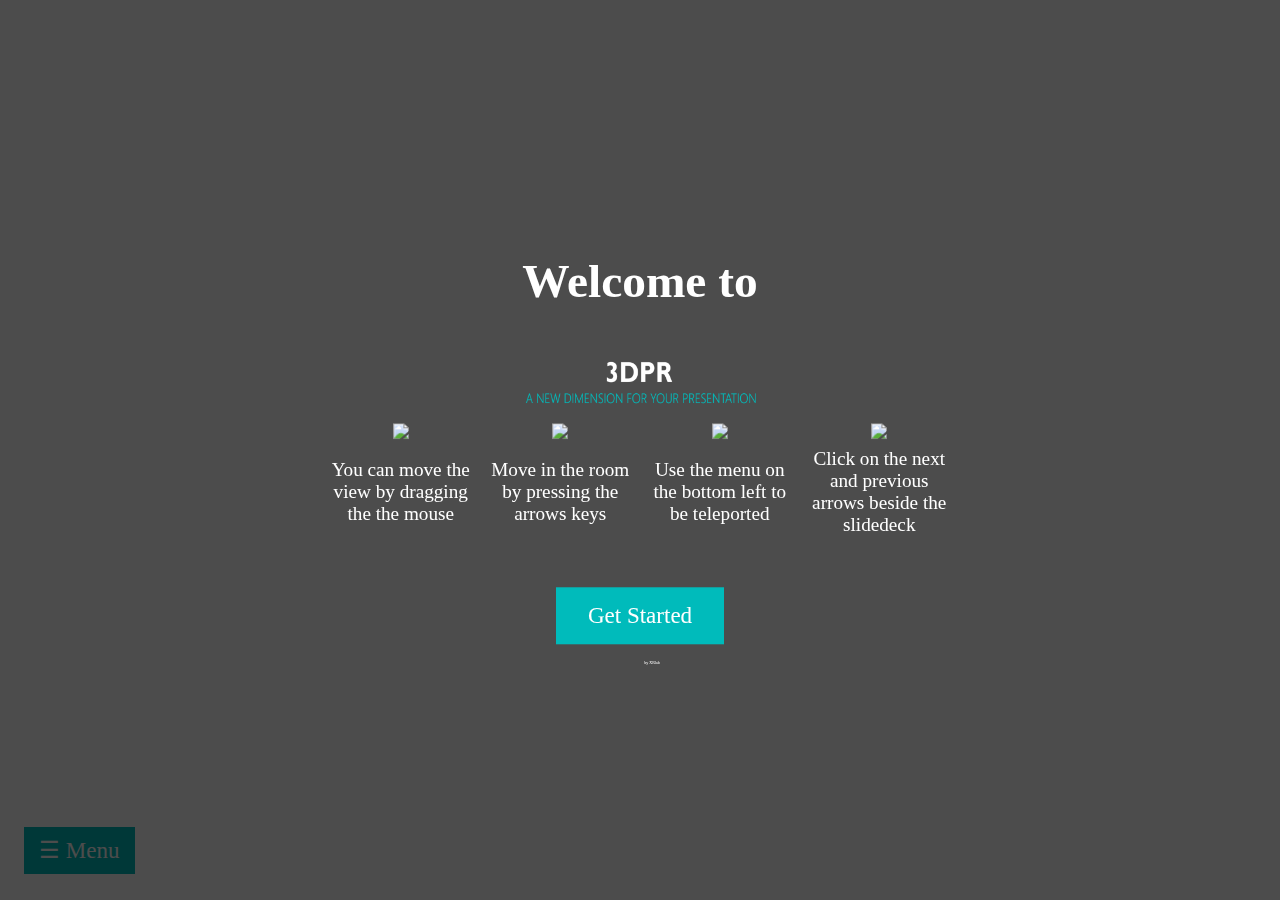
==== index.html @ 572ef98c "adding the fit texture component" ====
<!DOCTYPE html>
<html style="--maincolor: #00bbbb; --2ndcolor: #00bbbb;">
  <head>
    <meta charset="utf-8">
    <title>3DPR Template</title>
    <meta name="description" content="XRLAB 3DPR">
    <!--<script src="https://aframe.io/releases/1.0.4/aframe.min.js"></script>-->
    <script src="https://cdn.jsdelivr.net/gh/aframevr/aframe@1a5f2348ffe8647e65e0c14788f5ae2bf27ed0cc/dist/aframe-master.min.js" ></script>
    <script src="https://cdn.jsdelivr.net/gh/donmccurdy/aframe-extras@v6.1.1/dist/aframe-extras.min.js"></script>
    <script src="//c.oracleinfinity.io/acs/account/hsj8iasxuf/js/skeita/odc.js"></script>
    <script src="./js/opanel-component.js"></script>
    <link rel="stylesheet" href="./css/style.css">
     <!-- Global site tag (gtag.js) - Google Analytics -->
<script async src="https://www.googletagmanager.com/gtag/js?id=G-BV9ENLCH0S"></script>
<script>
  window.dataLayer = window.dataLayer || [];
  function gtag(){dataLayer.push(arguments);}
  gtag('js', new Date());

  gtag('config', 'G-BV9ENLCH0S');
</script>
  </head>
  <body>
<!-- Overlay - on click start playing the videos in scene  -->
<div id="overlay" onclick="off();startVideo();">
  <div id="text"> 
    <h1>Welcome to </h1> 
    <img src='./textures/logo.png' style='width:100%;height: auto;max-width: 300px;'/><br> 
    <table>
      <tr> 
        <td align='center' width=25%><img src='./img/drag-and-drop.png' width=50%/></td>
        <td align='center' width=25%><img src='./img/keys.png' width=50%/></td>
        <td align='center' width=25%><img src='./img/menu.png' width=50%/></td>
        <td align='center' width=25%><img src='./img/nextprevious.png' width=50%/></td>
      </tr>
      <tr> 
        <td align='center' width=25%>You can move the view by dragging the the mouse</td>
        <td align='center' width=25%>Move in the room by pressing the arrows keys</td>
        <td align='center' width=25%>Use the menu on the bottom left to be teleported</td>
        <td align='center' width=25%>Click on the next and previous arrows beside the slidedeck</td>
      </tr>
    </table><br><br>
    <button class='button_ui'> Get Started</button>
    <p style='font-size:4px; color:white'>by <a style='text-decoration: none;color: white' href='https://xrlab.ddns.net'>XRlab</a></p>
</div>
</div>

<!-- Side Menu -->
<div id="mySidebar" class="sidebar">
  <a href="javascript:void(0)" class="closebtn" onclick="closeNav()">×</a>
    <p class="collapsible_ui">Navigation</p>
    <div class="content_ui">
    <a href="#" onclick="movetoPanel('#slideshow');closeNav()">
        Pitch Deck
    </a>
    <a href="#" onclick="movetoPanel('#Panel1');closeNav()">
        1 - ABOUT US
    </a>
    <a href="#" onclick="movetoPanel('#Panel2');closeNav()">
        2 - PROBLEM
    </a>
    <a href="#" onclick="movetoPanel('#Panel3');closeNav()">
        3 - SOLUTION
    </a>
    <a href="#" onclick="movetoPanel('#Panel4');closeNav()">
        4 - PRODUCT
    </a>
    <a href="#" onclick="movetoPanel('#Panel5');closeNav()">
        5 - PRODUCT DETAILS
    </a>
    <a href="#" onclick="movetoPanel('#Panel6');closeNav()">
        6 - ROADMAP
    </a>
  </div>
      <p class="collapsible_ui">Options</p>
      <div class="content_ui">
      <a href="#" id="myEnterVRButton" onclick="closeNav()">
        Enter VR Mode (Oculus only)
      </a>
      <a href="#" onclick="on(welcometext);closeNav()">
        Show Instructions
      </a>
      <a href="#" onclick="on('Music - www.bensound.com<br/> Videos - www.pexel.com<br/> Presentation - Powerpoint Templates <br/> 3D Models - Wojciech PLUTA <br/> 3DPR - Sikaar KEITA');">
        Show Credits
      </a>
  </div>
</div>

<div id="main">
  <button class="openbtn" onclick="openNav()">☰ Menu</button> 
</div>
<!-- A SCENE -->

<a-scene vr-mode-ui="enterVRButton: #myEnterVRButton;" cursor="rayOrigin: mouse">
  
  <a-assets>
  
 <!-- Pictures to be displayed on the panels -->
    <a-img id="Panel001" src="./panels/Slide1.PNG"></a-img>
    <a-img id="Panel002" src="./panels/Slide2.PNG"></a-img>
    <a-img id="Panel003" src="./panels/Slide3.PNG"></a-img>
    <a-img id="Panel004" src="./panels/Slide4.PNG"></a-img>
    <a-img id="Panel005" src="./panels/Slide5.PNG"></a-img>
    <a-img id="Panel006" src="./panels/Slide6.PNG"></a-img>    
    
  <!-- Slides for the slidedeck - make sure to keep the class="slide" -->
    <a-img class="slide" id="001" src="./slidedeck/Slide1.PNG"></a-img>
    <a-img class="slide" id="002" src="./slidedeck/Slide2.PNG"></a-img>
    <a-img class="slide" id="003" src="./slidedeck/Slide3.PNG"></a-img>
    <a-img class="slide" id="004" src="./slidedeck/Slide4.PNG"></a-img>
    <a-img class="slide" id="005" src="./slidedeck/Slide5.PNG"></a-img>
    <a-img class="slide" id="006" src="./slidedeck/Slide6.PNG"></a-img>
    <a-img class="slide" id="007" src="./slidedeck/Slide7.PNG"></a-img>
    <a-img class="slide" id="008" src="./slidedeck/Slide8.PNG"></a-img>
    <a-img class="slide" id="009" src="./slidedeck/Slide9.PNG"></a-img>
    <a-img class="slide" id="010" src="./slidedeck/Slide10.PNG"></a-img>
    <a-img class="slide" id="011" src="./slidedeck/Slide11.PNG"></a-img>

<!-- videos to be shared aside of the doors - keep them below 2MB - 360 p resolution is fine -->

    <video class="videos" id="video1" src="./videos/video.mp4"  loop></video>
    <video class="videos" id="video2" src="./videos/video2.mp4"  loop></video>  

 <!-- 3D assets - keep it as limited as possible -->
    <a-asset-item id="logo" src="./3DModels/xrlablogo.gltf"></a-asset-item>
    <a-asset-item id="opanel" src="./3DModels/otag.gltf"></a-asset-item>
    <a-asset-item id="3DNavMesh" src="./3DModels/navmesh.gltf"></a-asset-item>
    <a-mixin id="arc" geometry="primitive: torus; arc: 180; radius: 3.5; radiusTubular : 0.05" material="color: white"></a-mixin>
    
<!-- Textures -->    
    <a-img id="sky" src="./textures/sky.png"></a-img> 
    <a-img id="woodendoor" src="./textures/wood2.jpg "></a-img>  
    <a-img id="floortexture" src="./textures/floortexture.jpg "></a-img> 
    <a-img id="walltexture" src="./textures/walltexture.jpg"></a-img>
    <a-img id="roomlogo" src="./textures/logo.png"></a-img>
    <a-img id="floorlogo" src="./textures/floorlogo.png"></a-img>
  </a-assets>
 


  
 <!-- Poster Display Classic -->
  <a-entity id="Panel1" position="-6 1.5 -5" class="poster-classic"> 

  	      <a-plane class="poster" material="src: #Panel001" height="1.72" width="3.16" position="0 0.25 0.18" rotation="0 0 0" ><a-entity class="texture-identifier" visible='false' text="width: 10; align: center; align: center; color: #000000; value:  Panel1" position="0 0 .5"></a-entity></a-plane>
     <a-plane class="frame" material="color: grey" height="1.77" width="3.23" position="0 0.25 0.16" rotation="0 0 0" ></a-plane>
		<a-entity class="OPANEL" gltf-model="#opanel" opanel-component position="0 -1.15 0" scale="1.1 0.5 1.1" rotation="90 0 0"></a-entity>
 
    <!-- Floor Anchor -->
              <a-circle class="anchor collidable" position="0 -1.45 2" radius="0.3" color="grey" opacity="0.6" rotation="-90 0 0">
          <a-entity text="width: 3; color: #ffffff; value: MOVE \nHERE; align: center" background="color: #ffffff"></a-entity>
           <a-circle radius="0.4" position="0 0 -0.02" color="white" opacity="0.4" rotation="0 0 0">           
          </a-circle></a-circle>
  </a-entity>
   <!-- Poster Display with Buttons  -->
  <a-entity id="Panel2" position="0 1.5 -5" class="poster-buttons"> 

      <a-plane class="poster" material="src: #Panel002" height="1.72" width="3.16" position="0 0.25 0.18" rotation="0 0 0" ><a-entity class="texture-identifier" visible='false' text="width: 10; align: center; align: center; color: #000000; value:  Panel2" position="0 0 .5"></a-entity></a-plane>
     <a-plane class="frame" material="color: grey" height="1.77" width="3.23" position="0 0.25 0.16" rotation="0 0 0" ></a-plane>

     <a-entity class="OPANEL" gltf-model="#opanel" opanel-component position="0 -1.15 0" scale="1.1 0.5 1.1" rotation="90 0 0"></a-entity>
    <!-- Floor Anchor -->
              <a-circle class="anchor collidable" position="0 -1.45 2" radius="0.3" color="grey" opacity="0.6" rotation="-90 0 0">
          <a-entity text="width: 3; color: #ffffff; value: MOVE \nHERE; align: center" background="color: #ffffff"></a-entity>
           <a-circle radius="0.4" position="0 0 -0.02" color="white" opacity="0.4" rotation="0 0 0">           
          </a-circle></a-circle>
    <!-- Button Set -->

          <a-circle position="0 -0.75 0.2" radius="0.2" colorize  onclick="on('https://www.youtube.com/watch?v=KbSPPFYxx3o')">          
        <a-entity text="width: 2; color: #ffffff; value: Video; align: center" background="color: #ffffff"></a-entity></a-circle>

       <!-- 
      <a-circle position="-1 -0.75 0.2" radius="0.2" colorize  onclick="on('0')">
          <a-entity text="width: 2; color: #ffffff; value: HOME; align: center" background="color: #ffffff"></a-entity></a-circle>
      <a-circle position="-0.5 -0.75 0.2" radius="0.2" colorize  onclick="on('THE INNOVATION DESIGN')">          
        <a-entity text="width: 1.5; color: #ffffff; value: INNOVATION; align: center" background="color: #ffffff"></a-entity></a-circle>
      <a-circle position="0 -0.75 0.2" radius="0.2" colorize  onclick="on('0')">          
        <a-entity text="width: 2; color: #ffffff; value: IT; align: center" background="color: #ffffff"></a-entity></a-circle>
      <a-circle position="0.5 -0.75 0.2" radius="0.2" colorize  onclick="on('THE EMPOWERING APPS')">          
        <a-entity text="width: 2; color: #ffffff; value: APPS; align: center" background="color: #ffffff"></a-entity></a-circle>
      <a-circle position="1 -0.75 0.2" radius="0.2" colorize  onclick="on('THE POWERING TECH')">          
        <a-entity text="width: 2; color: #ffffff; value: TECH; align: center" background="color: #ffffff"></a-entity></a-circle>
      -->
  </a-entity>
 
   <!-- Poster Display Classic -->
  <a-entity id="Panel3" position="6 1.5 -5"> 

      <a-plane class="poster" material="src: #Panel003" height="1.72" width="3.16" position="0 0.25 0.18" rotation="0 0 0" ><a-entity class="texture-identifier" visible='false' text="width: 10; align: center; align: center; color: #000000; value:  Panel3" position="0 0 .5"></a-entity></a-plane>
     <a-plane class="frame" material="color: grey" height="1.77" width="3.23" position="0 0.25 0.16" rotation="0 0 0" ></a-plane>
     
     	<a-entity class="OPANEL" gltf-model="#opanel" opanel-component position="0 -1.15 0" scale="1.1 0.5 1.1" rotation="90 0 0"></a-entity>
    <!-- Floor Anchor -->
              <a-circle class="anchor collidable" position="0 -1.45 2" radius="0.3" color="grey" opacity="0.6" rotation="-90 0 0">
          <a-entity text="width: 3; color: #ffffff; value: MOVE \nHERE; align: center" background="color: #ffffff"></a-entity>
           <a-circle radius="0.4" position="0 0 -0.02" color="white" opacity="0.4" rotation="0 0 0">           
          </a-circle></a-circle>
  </a-entity>

   <!-- Poster Display Classic -->
  <a-entity id="Panel4" position="6 1.5 5" rotation="0 180 0"> 

      <a-plane class="poster" material="src: #Panel004" height="1.72" width="3.16" position="0 0.25 0.18" rotation="0 0 0" ><a-entity class="texture-identifier" visible='false' text="width: 10; align: center; align: center; color: #000000; value:  Panel4" position="0 0 .5"></a-entity></a-plane>
     <a-plane class="frame" material="color: grey" height="1.77" width="3.23" position="0 0.25 0.16" rotation="0 0 0" ></a-plane>
			<a-entity class="OPANEL" gltf-model="#opanel" opanel-component position="0 -1.15 0" scale="1.1 0.5 1.1" rotation="90 0 0"></a-entity>
    <!-- Floor Anchor -->
              <a-circle class="anchor collidable" position="0 -1.45 2" radius="0.3" color="grey" opacity="0.6" rotation="-90 0 0">
          <a-entity text="width: 3; color: #ffffff; value: MOVE \nHERE; align: center" background="color: #ffffff"></a-entity>
           <a-circle radius="0.4" position="0 0 -0.02" color="white" opacity="0.4" rotation="0 0 0">           
          </a-circle></a-circle>
  </a-entity>

 <!-- Poster Display with Buttons  -->
  <a-entity id="Panel5" position="0 1.5 5" rotation="0 180 0"> 

      <a-plane class="poster" material="src: #Panel005" height="1.72" width="3.16" position="0 0.25 0.18" rotation="0 0 0" ><a-entity class="texture-identifier" visible='false' text="width: 10; align: center; align: center; color: #000000; value:  Panel5" position="0 0 .5"></a-entity></a-plane>
     <a-plane class="frame" material="color: grey" height="1.77" width="3.23" position="0 0.25 0.16" rotation="0 0 0" ></a-plane>
			<a-entity class="OPANEL" gltf-model="#opanel" opanel-component position="0 -1.15 0" scale="1.1 0.5 1.1" rotation="90 0 0"></a-entity>
    <!-- Floor Anchor -->
          <a-circle class="anchor collidable" position="0 -1.45 2" radius="0.3" color="grey" opacity="0.6" rotation="-90 0 0">
          <a-entity text="width: 3; color: #ffffff; value: MOVE \nHERE; align: center" background="color: #ffffff"></a-entity>
           <a-circle radius="0.4" position="0 0 -0.02" color="white" opacity="0.4" rotation="0 0 0">           
          </a-circle></a-circle> 
  </a-entity>
  
   <!-- Poster Display Classic -->
    <a-entity id="Panel6" position="-6 1.5 5" rotation="0 180 0"> 

      <a-plane class="poster" material="src: #Panel006" height="1.72" width="3.16" position="0 0.25 0.18" rotation="0 0 0" ><a-entity class="texture-identifier" visible='false' text="width: 10; align: center; align: center; color: #000000; value:  Panel6" position="0 0 .5"></a-entity></a-plane>
     <a-plane class="frame" material="color: grey" height="1.77" width="3.23" position="0 0.25 0.16" rotation="0 0 0" ></a-plane>
		<a-entity class="OPANEL" gltf-model="#opanel" opanel-component position="0 -1.15 0" scale="1.1 0.5 1.1" rotation="90 0 0"></a-entity>
    <!-- Floor Anchor -->
           <a-circle class="anchor collidable" position="0 -1.45 2" radius="0.3" color="grey" opacity="0.6" rotation="-90 0 0">
          <a-entity text="width: 3; color: #ffffff; value: MOVE \nHERE; align: center" background="color: #ffffff"></a-entity>
           <a-circle radius="0.4" position="0 0 -0.02" color="white" opacity="0.4" rotation="0 0 0">           
          </a-circle></a-circle>

  </a-entity>
  
<!-- Building Structure -->
  
      <a-box class="wall" position="0 2.99 -7.5"  scale="20.2 5.8 0.1"  material="src : #walltexture; repeat : 4 2; offset: 0 0.5"></a-box>
      <a-box class="wall" position="0 2.99 7.5"  scale="20.2 5.8 0.1" material="src : #walltexture; repeat : 4 2; offset: -0.25 0.5"></a-box>
      <a-box class="wall" position="-10 2.99 0"  scale="0.1 5.8 15.2"   material="src : #walltexture; repeat : 3 2; offset: 0 0.5"></a-box>
      <a-box class="wall" position="10 2.99 0"  scale="0.1 5.8 15.2"  material="src: #walltexture; repeat: 3 2"></a-box>

      </a-box>
  
      <a-box class="lowbar" position="0 0 -7.6"  color="black" scale="20.2 .2 0.1"   ></a-box>
      <a-box class="lowbar" position="0 0 7.6"  color="black" scale="20.2 .2 0.1"   ></a-box>
      <a-box class="lowbar" position="-10.1 0 0"  color="black" scale="0.1 .2 15.2"   ></a-box>
      <a-box class="lowbar" position="10.1 0 0"  color="black" scale="0.1 .2 15.2"   ></a-box>
  
      <a-box class="highbar" position="0 6 -7.6"  color="white" scale="20 .2 0.1" material="emissiveIntensity: 1; emissive:#ffffff"  ></a-box>
      <a-box class="highbar" position="0 6 7.6"  color="white" scale="20 .2 0.1" material="emissiveIntensity: 1; emissive:#ffffff"  ></a-box>
      <a-box class="highbar" position="-10.1 6 0"  color="white" scale="0.1 .2 15"  material="emissiveIntensity: 1; emissive:#ffffff" ></a-box>
      <a-box class="highbar" position="10.1 6 0"  color="white" scale="0.1 .2 15" material="emissiveIntensity: 1; emissive:#ffffff"  ></a-box>

 <!-- XRLAB logo ;)   -->
  
  <a-entity id="xrlablogo" gltf-model="#logo" position="0 7 0" scale="0.3 0.3 0.3" animation="property: rotation;from : 0 0 0; to: 0 360 0; loop: true;easing: linear; dur: 10000" onclick="window.open('https://xrlab.ddns.net','_self')"></a-entity>


    <!-- Wall Lights -->
  
  <a-entity light="color: #e7dbc1; intensity: 0.3; type: point; distance: 6" position="-3 2.5 -6.5" ></a-entity>
  <a-box scale="0.5 0.5 0.5" position="-3 2.5 -7.5" material="emissiveIntensity: 2; emissive:#ffffff"></a-box>
  <a-box scale="0.55 0.2 0.55" position="-3 2.5 -7.5" material="color: black"></a-box>

  <a-entity light="color: #e7dbc1; intensity: 0.3; type: point; distance: 6" position="-3 2.5 6.5" ></a-entity> 
  <a-box scale="0.5 0.5 0.5" position="-3 2.5 7.5" material="emissiveIntensity: 2; emissive:#ffffff"></a-box>
  <a-box scale="0.55 0.2 0.55" position="-3 2.5 7.5" material="color: black"></a-box>

  <a-entity light="color: #e7dbc1; intensity: 0.3; type: point; distance: 6" position="3 2.5 -6.5" ></a-entity>
  <a-box scale="0.5 0.5 0.5" position="3 2.5 -7.5" material="emissiveIntensity: 2; emissive:#ffffff"></a-box>
  <a-box scale="0.55 0.2 0.55" position="3 2.5 -7.5" material="color: black"></a-box>

  <a-entity light="color: #e7dbc1; intensity: 0.3; type: point; distance: 6" position="3 2.5 6.5" ></a-entity> 
  <a-box scale="0.5 0.5 0.5" position="3 2.5 7.5" material="emissiveIntensity: 2; emissive:#ffffff"></a-box>
  <a-box scale="0.55 0.2 0.55" position="3 2.5 7.5" material="color: black"></a-box>
   

  <!-- Roof  -->
  
      <a-entity mixin="arc" position="-3 7 0" rotation="0 90 0"></a-entity>
      <a-entity mixin="arc" position="-7 7 0" rotation="0 90 0"></a-entity>
       <a-entity mixin="arc" position="0 7 0" rotation="0 90 0"></a-entity>
      <a-entity mixin="arc" position="7 7 0" rotation="0 90 0"></a-entity>
      <a-entity mixin="arc" position="3 7 0" rotation="0 90 0"></a-entity>
 
<!-- Ceiling -->
  <a-entity id="ceiling" position="0 6.5 0">

      <a-box class="roof" position="8 0 0"  depth="1" height="4.5" width="15"  shadow="receive :true" material="color: white;" rotation="90 -90 0">
      </a-box>
      <a-box class="roof" position="-8 0 0"  depth="1" height="4.5" width="15"  shadow="receive :true" material="color: white;" rotation="90 90 0">
      </a-box>
      <a-box class="roof" position="0 0 -5.25"  depth="1" height="4.5" width="12"  shadow="receive :true" material="color: white;" rotation="90 0 0">
      </a-box>
      <a-box class="roof" position="0 0 5.25"  depth="1" height="4.5" width="12"  shadow="receive :true" material="color: white;" rotation="90 180 0">
      </a-box>

         <!-- Ceiling Lights -->     
          <a-entity id="ceiling-lights" position="0 -0.45 0">
          <a-box scale="0.5 0.2 0.5" position="8 0 3" material="emissiveIntensity: 1; emissive:#ffffff"></a-box>
          <a-box scale="0.5 0.2 0.5" position="8 0 1" material="emissiveIntensity: 1; emissive:#ffffff"></a-box>
          <a-box scale="0.5 0.2 0.5" position="8 0 -1" material="emissiveIntensity: 1; emissive:#ffffff"></a-box>
          <a-box scale="0.5 0.2 0.5" position="8 0 -3" material="emissiveIntensity: 1; emissive:#ffffff"></a-box>  
          <a-box scale="0.5 0.2 0.5" position="5 0 5" material="emissiveIntensity: 1; emissive:#ffffff"></a-box>
          <a-box scale="0.5 0.2 0.5" position="3 0 5" material="emissiveIntensity: 1; emissive:#ffffff"></a-box>
          <a-box scale="0.5 0.2 0.5" position="1 0 5" material="emissiveIntensity: 1; emissive:#ffffff"></a-box>
          <a-box scale="0.5 0.2 0.5" position="-1 0 5" material="emissiveIntensity: 1; emissive:#ffffff"></a-box>
          <a-box scale="0.5 0.2 0.5" position="-3 0 5" material="emissiveIntensity: 1; emissive:#ffffff"></a-box>
          <a-box scale="0.5 0.2 0.5" position="-5 0 5" material="emissiveIntensity: 1; emissive:#ffffff"></a-box>
          <a-box scale="0.5 0.2 0.5" position="5 0 -5" material="emissiveIntensity: 1; emissive:#ffffff"></a-box>
          <a-box scale="0.5 0.2 0.5" position="3 0 -5" material="emissiveIntensity: 1; emissive:#ffffff"></a-box>
          <a-box scale="0.5 0.2 0.5" position="1 0 -5" material="emissiveIntensity: 1; emissive:#ffffff"></a-box>
          <a-box scale="0.5 0.2 0.5" position="-1 0 -5" material="emissiveIntensity: 1; emissive:#ffffff"></a-box>
          <a-box scale="0.5 0.2 0.5" position="-3 0 -5" material="emissiveIntensity: 1; emissive:#ffffff"></a-box>
          <a-box scale="0.5 0.2 0.5" position="-5 0 -5" material="emissiveIntensity: 1; emissive:#ffffff"></a-box>
          <a-box scale="0.5 0.2 0.5" position="-8 0 3" material="emissiveIntensity: 1; emissive:#ffffff"></a-box>
          <a-box scale="0.5 0.2 0.5" position="-8 0 1" material="emissiveIntensity: 1; emissive:#ffffff"></a-box>
          <a-box scale="0.5 0.2 0.5" position="-8 0 -1" material="emissiveIntensity: 1; emissive:#ffffff"></a-box>
          <a-box scale="0.5 0.2 0.5" position="-8 0 -3" material="emissiveIntensity: 1; emissive:#ffffff"></a-box>
          </a-entity>
         
 </a-entity>
  
  
<!-- Floor -->
<a-entity id="groundfloor">
<!-- Floor - the Navmesh is here to avoid the user going through walls and panels -->
      <a-entity gltf-model="#3DNavMesh" position="0 -0.1 0" scale="1 1 0.6" visible="false" nav-mesh></a-entity> 
      <a-plane id="floor" material="src: #floortexture; repeat: 4 3" height="15.4" width="20.4" rotation="-90 0 0" shadow="receive :true"></a-plane>
      <a-plane position="0 0.05 0" width=3 height=1.5 material="src: #floorlogo;" rotation="-90 0 0" opacity=0.9 fit-texture></a-plane>
</a-entity>
  
 <!-- Small Wall TV Screens --> 
      <a-plane material="src: #video1" position="-9.88 1.5 4" height="1" width="1.5" rotation="0 90 0" ></a-plane> 
        <a-plane material="color:black;" position="-9.9 1.5 4" height="1.1" width="1.6" rotation="0 90 0" ></a-plane>
      <a-plane material="src: #video2" position="-9.88 1.5 -4" height="1" width="1.5" rotation="0 90 0" ></a-plane> 
        <a-plane material="color:black;" position="-9.9 1.5 -4" height="1.1" width="1.6" rotation="0 90 0" ></a-plane>  

  <!-- room logo -->
 <a-entity id="doorlogo" position="-9.9 4 0" >
 <a-plane material="src: #roomlogo;" height="1.5" width="2" rotation="0 90 0" opacity=0.9 fit-texture></a-plane>
 </a-entity>
  
  
 <!-- Door to next room -->
 <a-entity id="door" position="-9.9 1.25 0">
 <a-box class="door" position="0 0 0.75"  src="#woodendoor" scale="0.1 2.5 1.475" ></a-box> 
 <a-box class="door" position="0 0 -0.75"  src="#woodendoor" scale="0.1 2.5 1.475" ></a-box>  
  <a-box class="door" position="0 0 -1.55"  color="black" scale="0.15 2.5 0.2" ></a-box>  
   <a-box class="door" position="0 0 1.55"  color="black" scale="0.15 2.5 0.2" ></a-box>  
  <a-box class="door" position="0 1.25 0"  color="black" scale="0.15 0.2 3.3" ></a-box> 
  <a-plane material="color:black;" height="2.5" width="0.2" rotation="0 90 0" ></a-plane>
</a-entity>  
  
  
 <!-- Slideshow screen -->  
 <a-entity id="slideshow" position="9.8 3 0" rotation="0 -90 0">
      <a-plane id="background" class="poster" material="src: #001;" position="0 0 0.2" height="4.5" width="8" ></a-plane>
        <a-plane color="black" position="0 0 0" height="4.9" width="8.4" rotation="0 0 0"  ></a-plane>
      <a-triangle id ="previous" class="collidable"  position="-4.5 0 0.03" rotation ="0 0 90" colorize></a-triangle>
      <a-triangle id ="next" class="collidable"  position="4.5 0 0.03" rotation ="0 0 -90" colorize></a-triangle>
   
     <!-- Floor Anchor -->
              <a-circle class="anchor collidable" position="0.2 -2.9 5" radius="0.3" color="grey" opacity="0.6" rotation="-90 0 0">
          <a-entity text="width: 3; color: #ffffff; value: MOVE \nHERE; align: center" background="color: #ffffff"></a-entity>
           <a-circle radius="0.4" position="0 0 -0.02" color="white" opacity="0.4" rotation="0 0 0">           
          </a-circle></a-circle>
  
 </a-entity>


<!-- Scene Lighting  -->
  
 <a-entity light="color: #ffffff; type: ambient; intensity: 0.65 "></a-entity>
 <a-entity light="color: #c8e2e5; type: directional; intensity: 0.4; castShadow : true " position="-4 4.5 1"></a-entity>
 <a-entity light="color: #e5dcc8; type: directional; intensity: 0.4; castShadow : true " position="4 4.5 -1"></a-entity>


  <!-- Animated sky with clouds -->
  <a-sky src="#sky" animation="property: rotation;from : 0 0 0; to: 0 -360 0; loop: true;easing: linear; dur: 300000"></a-sky> 
 
  
  <!-- the camera -->
  <a-entity id="rig" position="-6.8 0 0" rotation="0 -90 0" movement-controls="constrainToNavMesh: true" >
	<a-entity oculus-touch-controls="hand: right" laser-controls="hand: right" raycaster="objects: .collidable;interval:5" line="color: #149ca3; opacity: 0.5"></a-entity>
  <a-entity oculus-touch-controls="hand: left" laser-controls="hand: left" raycaster="objects: .collidable;interval:5" line="color: #149ca3; opacity: 0.5" thumbstick-logging></a-entity>
      <a-entity camera id="thecamera" look-controls position="0 1.6 0" >
      <!-- if webcam required 
        <a-entity id="thewebcam" visible="false">
            <a-circle material="src: #webcam" radius="0.2" position="1 0.5 -1"></a-circle>
        <a-circle radius="0.25" position="1.1 0.55 -1.1" animation="property: opacity; from:0; to:1; dir: alternate; loop: true; dur: 1000;" material="color: white; emissive: #FFFFFF; emissiveIntensity: 0.3"></a-circle>
      -->
          </a-entity>
      </a-entity>
  </a-entity>
  
  <div class="a-loader-title" style="display: none;">XRLAB 3DPR</div></a-scene>
  <script src="./js/ui.js"></script>
  <script src="./js/movement.js"></script>
  </body>
</html>
---- css/style.css ----
/*:root {
  --maincolor: #f39c12;
  --2ndcolor: #f39c12;
}*/

 @font-face { 
  font-family:"OracleSansVF";
  src:url("../fonts/OracleSansVF.woff2") format("woff2");
} 

* {
  font-family: OracleSansVF; 
}

#overlay {
  position: fixed;
  display: none;
  width: 100%;
  height: 100%;
  top: 0;
  left: 0;
  right: 0;
  bottom: 0;
  background-color: rgba(0,0,0,0.7);
  z-index: 2;
  cursor: pointer;
}
#text{
  position: absolute;
  text-align: center;
  top: 50%;
  left: 50%;
  font-size: 1.5vw;
  color: white;
  transform: translate(-50%,-50%);
  -ms-transform: translate(-50%,-50%);
}
.button_ui {
  background-color: var(--maincolor);
  border: none;
  color: white;
  padding: 15px 32px;
  text-align: center;
  text-decoration: none;
  display: inline-block;
  font-size: min(1.8vw, 28px);
  margin: 4px 2px;
  cursor: pointer;
}
.body {
   font-size: 2.5vw; 
}
/*button {
  background-color: var(--maincolor);
  border: none;
  color: white;
  padding: 15px 32px;
  text-align: center;
  text-decoration: none;
  display: inline-block;
  font-size: min(1.8vw, 28px);
  margin: 4px 2px;
  cursor: pointer;
}*/
.button_ui:disabled,
.button_ui[disabled]{
  border: 1px solid #999999;
  background-color: #cccccc;
  color: #666666;
}
/* adding the menu */
.sidebar {
  height: 100%;
  width: 0;
  position: fixed;
  z-index: 1;
  top: 0;
  left: 0;
  background-color: #111;
  overflow-x: hidden;
  transition: 0.5s;
  padding-top: 10px;
  background: rgba(0, 0, 0, 0.5);
}
.sidebar a,p {
  padding: 8px 8px 8px 32px;
  text-decoration: none;
  font-size: min(1.6vw, 24px);
  color: #E1D8CA;
  display: block;
  transition: 0.3s;
}
.sidebar a:hover {
  color: #f1f1f1;
}
.sidebar .closebtn {
  position: absolute;
  top: 0;
  right: 25px;
  font-size: min(1.6vw, 24px);
  margin-left: 50px;
}
.openbtn {
  font-size: min(1.8vw, 28px);
  cursor: pointer;
  background-color: var(--maincolor);
  color: white;
  padding: 10px 15px;
  border: none;
}
.openbtn:hover {
  background-color: #444;
}
#main {
  transition: margin-left .5s;
  padding: 16px;
  position: fixed; 
  bottom: 10px; 
  width:100%;
  text-align: left;
  z-index: 1
}
h1 {
      font-size: 3.7vw;
    }
.content_ui {
  display: none;
  overflow: hidden;
}

.collapsible_ui {
  color: white;
  cursor: pointer;
  outline: none;
}

.active, .collapsible_ui:hover {
  background-color: #555;
}
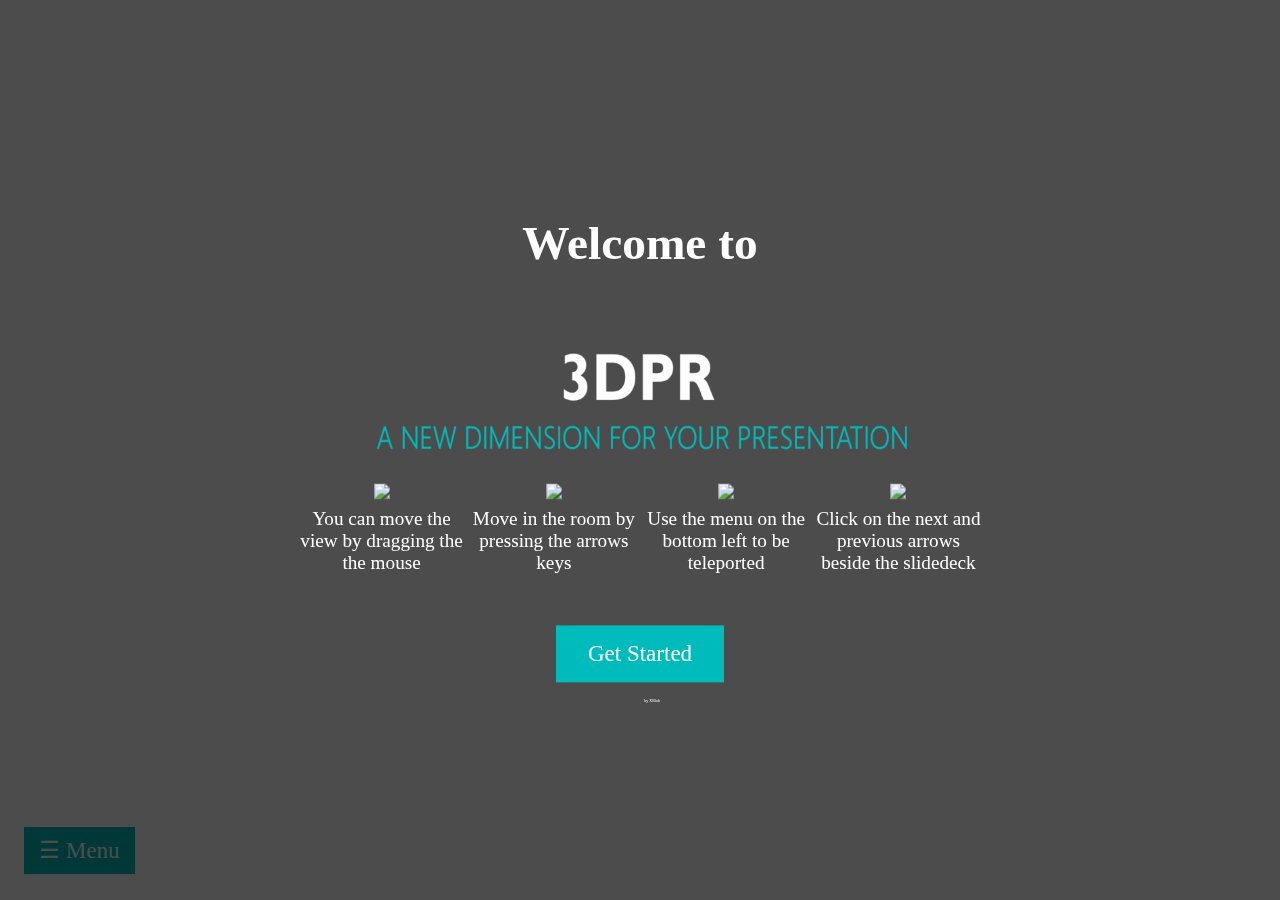
==== commit 3690984e: "improved  pdf / iframe support" ====
--- a/index.html
+++ b/index.html
@@ -25,8 +25,8 @@
 <div id="overlay" onclick="off();startVideo();">
   <div id="text"> 
     <h1>Welcome to </h1> 
-    <img src='./textures/logo.png' style='width:100%;height: auto;max-width: 300px;'/><br> 
-    <table>
+    <img src='./textures/logo.png' style='max-width:60%;object-fit:contain;'/><br> 
+    <table style='max-width:60%;' align='center'>
       <tr> 
         <td align='center' width=25%><img src='./img/drag-and-drop.png' width=50%/></td>
         <td align='center' width=25%><img src='./img/keys.png' width=50%/></td>
@@ -221,6 +221,11 @@
           <a-entity text="width: 3; color: #ffffff; value: MOVE \nHERE; align: center" background="color: #ffffff"></a-entity>
            <a-circle radius="0.4" position="0 0 -0.02" color="white" opacity="0.4" rotation="0 0 0">           
           </a-circle></a-circle> 
+
+        <!-- Button Set -->
+          <a-circle position="0 -0.75 0.2" radius="0.2" colorize  onclick="on('IFRAME https://xrlab.ddns.net')">          
+        <a-entity text="width: 2; color: #ffffff; value: Iframe; align: center" background="color: #ffffff"></a-entity></a-circle>
+
   </a-entity>
   
    <!-- Poster Display Classic -->
@@ -235,14 +240,18 @@
            <a-circle radius="0.4" position="0 0 -0.02" color="white" opacity="0.4" rotation="0 0 0">           
           </a-circle></a-circle>
 
+        <!-- Button Set -->
+          <a-circle position="0 -0.75 0.2" radius="0.2" colorize  onclick="on('./pdf/Product Roadmap.pdf')">          
+        <a-entity text="width: 2; color: #ffffff; value: PDF; align: center" background="color: #ffffff"></a-entity></a-circle>
+
   </a-entity>
   
 <!-- Building Structure -->
   
-      <a-box class="wall" position="0 2.99 -7.5"  scale="20.2 5.8 0.1"  material="src : #walltexture; repeat : 4 2; offset: 0 0.5"></a-box>
-      <a-box class="wall" position="0 2.99 7.5"  scale="20.2 5.8 0.1" material="src : #walltexture; repeat : 4 2; offset: -0.25 0.5"></a-box>
-      <a-box class="wall" position="-10 2.99 0"  scale="0.1 5.8 15.2"   material="src : #walltexture; repeat : 3 2; offset: 0 0.5"></a-box>
-      <a-box class="wall" position="10 2.99 0"  scale="0.1 5.8 15.2"  material="src: #walltexture; repeat: 3 2"></a-box>
+      <a-box class="wall" position="0 2.99 -7.5"  scale="20.2 5.8 0.1"  material="src : #walltexture; repeat : 10 3; offset: 0 0.5"></a-box>
+      <a-box class="wall" position="0 2.99 7.5"  scale="20.2 5.8 0.1" material="src : #walltexture; repeat : 10 3; offset: -0.25 0.5"></a-box>
+      <a-box class="wall" position="-10 2.99 0"  scale="0.1 5.8 15.2"   material="src : #walltexture; repeat : 6 3; offset: 0 0.5"></a-box>
+      <a-box class="wall" position="10 2.99 0"  scale="0.1 5.8 15.2"  material="src: #walltexture; repeat: 6 3"></a-box>
 
       </a-box>
   
@@ -330,6 +339,7 @@
 <!-- Floor -->
 <a-entity id="groundfloor">
 <!-- Floor - the Navmesh is here to avoid the user going through walls and panels -->
+      <a-circle class="anchor collidable" radius="0.3" color="grey" visible=false rotation="-90 0 0"></a-circle>
       <a-entity gltf-model="#3DNavMesh" position="0 -0.1 0" scale="1 1 0.6" visible="false" nav-mesh></a-entity> 
       <a-plane id="floor" material="src: #floortexture; repeat: 4 3" height="15.4" width="20.4" rotation="-90 0 0" shadow="receive :true"></a-plane>
       <a-plane position="0 0.05 0" width=3 height=1.5 material="src: #floorlogo;" rotation="-90 0 0" opacity=0.9 fit-texture></a-plane>
--- a/css/style.css
+++ b/css/style.css
@@ -34,6 +34,7 @@
   color: white;
   transform: translate(-50%,-50%);
   -ms-transform: translate(-50%,-50%);
+  width: 90%;
 }
 .button_ui {
   background-color: var(--maincolor);
@@ -136,4 +137,25 @@
 
 .active, .collapsible_ui:hover {
   background-color: #555;
+}
+
+.container {
+  position: relative;
+  overflow: hidden;
+  padding-top: 56.25%;
+  width:100%;
+  min-width: 800px;
+  max-height: 600px;
+}
+
+.responsive-iframe {
+  position: absolute;
+  top: 0;
+  left: 0;
+  bottom: 0;
+  right: 0;
+  width: 100%;
+  height: 100%;
+  -webkit-transform:scale(0.8);
+  -moz-transform:scale(0.8);
 }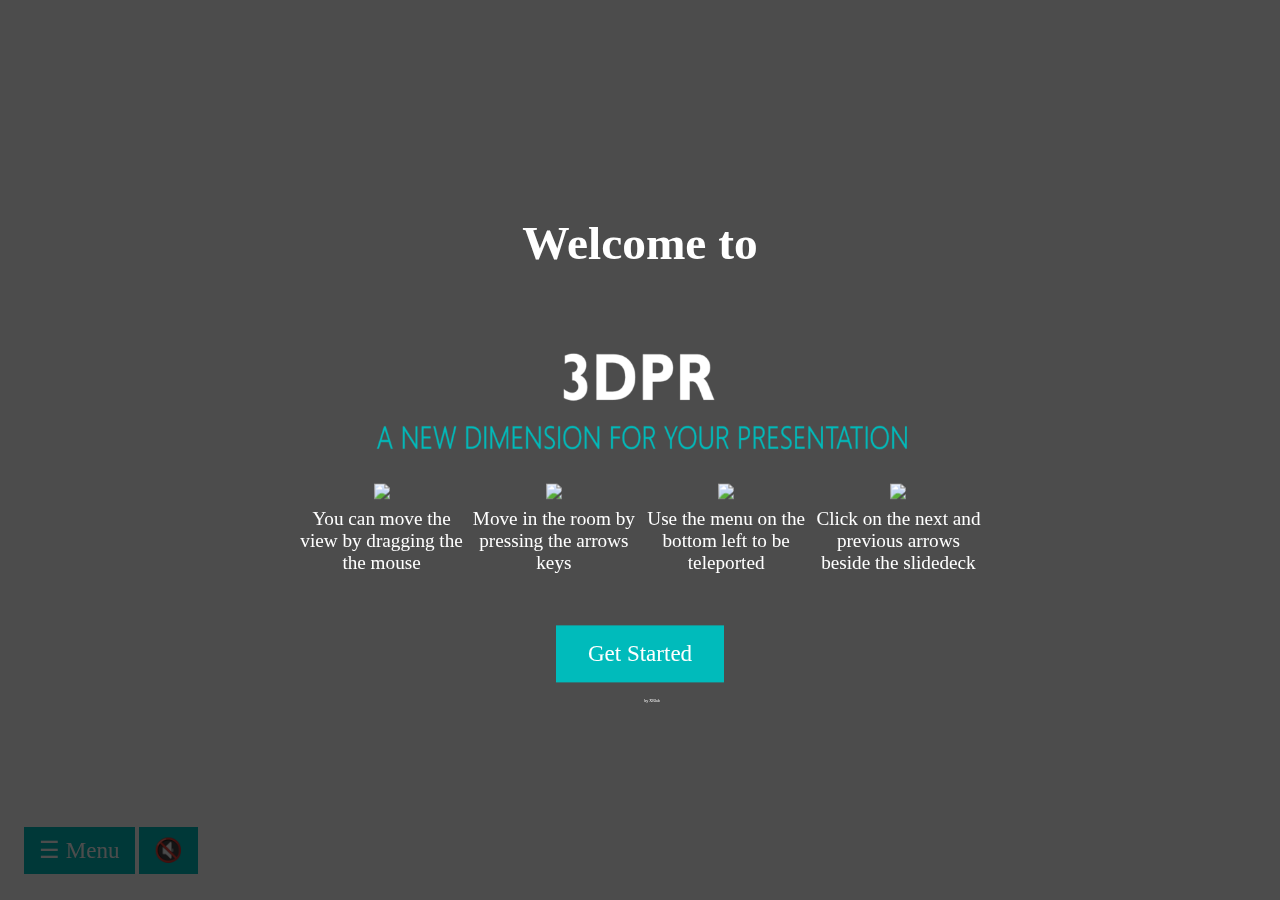
==== commit 2d196031: "AUdio Support + shortcuts guide" ====
--- a/index.html
+++ b/index.html
@@ -21,8 +21,8 @@
 </script>
   </head>
   <body>
-<!-- Overlay - on click start playing the videos in scene  -->
-<div id="overlay" onclick="off();startVideo();">
+<!-- Overlay -->
+<div id="overlay" onclick="off();">
   <div id="text"> 
     <h1>Welcome to </h1> 
     <img src='./textures/logo.png' style='max-width:60%;object-fit:contain;'/><br> 
@@ -77,17 +77,24 @@
       <a href="#" id="myEnterVRButton" onclick="closeNav()">
         Enter VR Mode (Oculus only)
       </a>
-      <a href="#" onclick="on(welcometext);closeNav()">
+      <a href="#" onclick="letthemusicplay();">
+        Play / Pause Music
+      </a>
+      <a href="#" onclick="on(welcometext);closeNav();">
         Show Instructions
       </a>
-      <a href="#" onclick="on('Music - www.bensound.com<br/> Videos - www.pexel.com<br/> Presentation - Powerpoint Templates <br/> 3D Models - Wojciech PLUTA <br/> 3DPR - Sikaar KEITA');">
+      <a href="#" onclick="on('<img src=\'./img/keyboardshortcuts.png\' style=\'max-width:80%;object-fit:contain;\'/>');closeNav();">
+        Show Keyboard Shortcuts
+      </a>
+      <a href="#" onclick="on('Music - www.bensound.com<br/> Videos - www.pexel.com<br/> Presentations & Communication - Keone BOURUMEAU <br/> 3D Models - Wojciech PLUTA <br/> Debug & Features Requests - Brian ALBERTELLI<br/> Backend - Stuart Coggins<br/> 3DPR - Sikaar KEITA');">
         Show Credits
       </a>
+
   </div>
 </div>
 
 <div id="main">
-  <button class="openbtn" onclick="openNav()">☰ Menu</button> 
+  <button class="openbtn" onclick="openNav()">☰ Menu</button> <button class="openbtn" id="musicbutton" onclick="letthemusicplay();">🔇</button> 
 </div>
 <!-- A SCENE -->
 
@@ -121,6 +128,10 @@
     <video class="videos" id="video1" src="./videos/video.mp4"  loop></video>
     <video class="videos" id="video2" src="./videos/video2.mp4"  loop></video>  
 
+<!--Ambient music - keep them below 2MB  -->
+    <audio id="music" src="./audio/music.mp3" preload="auto"></audio>
+
+
  <!-- 3D assets - keep it as limited as possible -->
     <a-asset-item id="logo" src="./3DModels/xrlablogo.gltf"></a-asset-item>
     <a-asset-item id="opanel" src="./3DModels/otag.gltf"></a-asset-item>
@@ -138,7 +149,8 @@
  
 
 
-  
+  <a-entity sound="src: #music"></a-entity>
+
  <!-- Poster Display Classic -->
   <a-entity id="Panel1" position="-6 1.5 -5" class="poster-classic"> 
 
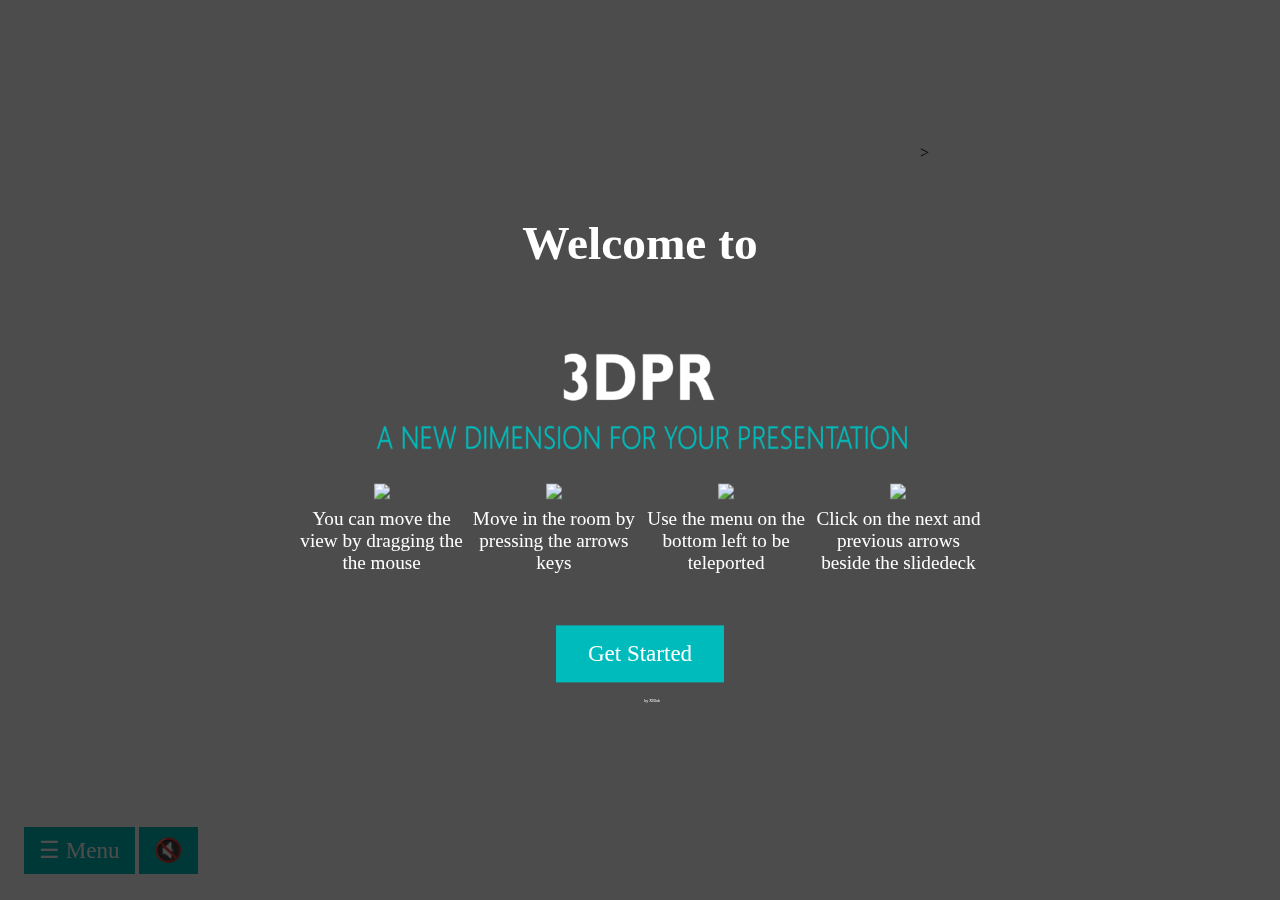
==== commit 7e5ba49a: "adding cloudword and webcam support" ====
--- a/index.html
+++ b/index.html
@@ -7,6 +7,7 @@
     <!--<script src="https://aframe.io/releases/1.0.4/aframe.min.js"></script>-->
     <script src="https://cdn.jsdelivr.net/gh/aframevr/aframe@1a5f2348ffe8647e65e0c14788f5ae2bf27ed0cc/dist/aframe-master.min.js" ></script>
     <script src="https://cdn.jsdelivr.net/gh/donmccurdy/aframe-extras@v6.1.1/dist/aframe-extras.min.js"></script>
+    <script src="https://unpkg.com/aframe-look-at-component@0.8.0/dist/aframe-look-at-component.min.js"></script>
     <script src="//c.oracleinfinity.io/acs/account/hsj8iasxuf/js/skeita/odc.js"></script>
     <script src="./js/opanel-component.js"></script>
     <link rel="stylesheet" href="./css/style.css">
@@ -80,13 +81,16 @@
       <a href="#" onclick="letthemusicplay();">
         Play / Pause Music
       </a>
+      <a href="#" onclick="activateWebCam();">
+        Start / Stop Webcam
+      </a>
       <a href="#" onclick="on(welcometext);closeNav();">
         Show Instructions
       </a>
       <a href="#" onclick="on('<img src=\'./img/keyboardshortcuts.png\' style=\'max-width:80%;object-fit:contain;\'/>');closeNav();">
         Show Keyboard Shortcuts
       </a>
-      <a href="#" onclick="on('Music - www.bensound.com<br/> Videos - www.pexel.com<br/> Presentations & Communication - Keone BOURUMEAU <br/> 3D Models - Wojciech PLUTA <br/> Debug & Features Requests - Brian ALBERTELLI<br/> Backend - Stuart Coggins<br/> 3DPR - Sikaar KEITA');">
+      <a href="#" onclick="on('Music - www.bensound.com<br/> Videos - www.pexel.com<br/> Presentations & Communication - Keone BOURUMEAU <br/> 3D Models - Wojciech PLUTA <br/> Debug & Features Requests - Brian ALBERTELLI<br/> Backend - Stuart COGGINS<br/> 3DPR - Sikaar KEITA');">
         Show Credits
       </a>
 
@@ -127,6 +131,7 @@
 
     <video class="videos" id="video1" src="./videos/video.mp4"  loop></video>
     <video class="videos" id="video2" src="./videos/video2.mp4"  loop></video>  
+    <video id="webcam" playsinline></video>
 
 <!--Ambient music - keep them below 2MB  -->
     <audio id="music" src="./audio/music.mp3" preload="auto"></audio>
@@ -148,8 +153,17 @@
   </a-assets>
  
 
-
-  <a-entity sound="src: #music"></a-entity>
+  <!-- General Music -->
+
+  <a-entity sound="src: #music;loop:true;"></a-entity>
+
+  <!-- Cloud Word Container  - specify the words you want to see after containerent="keywords:HERE PLACE YOUR WORDS WITH A SPACE BETWEEN EACH OF THEM" -->
+
+  <a-entity id='containerent' position="0 1.2 0" containerent="keywords:Lorem ipsum dolor sit amet consectetur adipiscing elit sed do eiusmod tempor incididunt ut labore et dolore magna aliqua" animation="property: rotation;from : 0 0 0; to: 0 360 0; loop: true;easing: linear; dur: 50000"><a-sphere position="0 .5 0" radius="0.5" opacity = "0.2" ></a-sphere></a-entity>
+
+   <!-- XRLAB logo ;)   -->
+  
+   <a-entity id="xrlablogo" gltf-model="#logo" position="0 7 0" scale="0.3 0.3 0.3" animation="property: rotation;from : 0 0 0; to: 0 360 0; loop: true;easing: linear; dur: 10000" onclick="window.open('https://xrlab.ddns.net','_self')"></a-entity>
 
  <!-- Poster Display Classic -->
   <a-entity id="Panel1" position="-6 1.5 -5" class="poster-classic"> 
@@ -276,10 +290,6 @@
       <a-box class="highbar" position="0 6 7.6"  color="white" scale="20 .2 0.1" material="emissiveIntensity: 1; emissive:#ffffff"  ></a-box>
       <a-box class="highbar" position="-10.1 6 0"  color="white" scale="0.1 .2 15"  material="emissiveIntensity: 1; emissive:#ffffff" ></a-box>
       <a-box class="highbar" position="10.1 6 0"  color="white" scale="0.1 .2 15" material="emissiveIntensity: 1; emissive:#ffffff"  ></a-box>
-
- <!-- XRLAB logo ;)   -->
-  
-  <a-entity id="xrlablogo" gltf-model="#logo" position="0 7 0" scale="0.3 0.3 0.3" animation="property: rotation;from : 0 0 0; to: 0 360 0; loop: true;easing: linear; dur: 10000" onclick="window.open('https://xrlab.ddns.net','_self')"></a-entity>
 
 
     <!-- Wall Lights -->
@@ -386,6 +396,12 @@
         <a-plane color="black" position="0 0 0" height="4.9" width="8.4" rotation="0 0 0"  ></a-plane>
       <a-triangle id ="previous" class="collidable"  position="-4.5 0 0.03" rotation ="0 0 90" colorize></a-triangle>
       <a-triangle id ="next" class="collidable"  position="4.5 0 0.03" rotation ="0 0 -90" colorize></a-triangle>
+
+
+    <!-- MainScreen Webcam Overlay-->
+    <a-entity id="thewebcam2" position="0 0 0.5" visible="false">>
+      <a-plane material="src: #webcam" position="0 0 0" height="4.9" width="8.4" rotation="0 0 0"  ></a-plane>
+    </a-entity>
    
      <!-- Floor Anchor -->
               <a-circle class="anchor collidable" position="0.2 -2.9 5" radius="0.3" color="grey" opacity="0.6" rotation="-90 0 0">
@@ -412,11 +428,9 @@
 	<a-entity oculus-touch-controls="hand: right" laser-controls="hand: right" raycaster="objects: .collidable;interval:5" line="color: #149ca3; opacity: 0.5"></a-entity>
   <a-entity oculus-touch-controls="hand: left" laser-controls="hand: left" raycaster="objects: .collidable;interval:5" line="color: #149ca3; opacity: 0.5" thumbstick-logging></a-entity>
       <a-entity camera id="thecamera" look-controls position="0 1.6 0" >
-      <!-- if webcam required 
         <a-entity id="thewebcam" visible="false">
             <a-circle material="src: #webcam" radius="0.2" position="1 0.5 -1"></a-circle>
         <a-circle radius="0.25" position="1.1 0.55 -1.1" animation="property: opacity; from:0; to:1; dir: alternate; loop: true; dur: 1000;" material="color: white; emissive: #FFFFFF; emissiveIntensity: 0.3"></a-circle>
-      -->
           </a-entity>
       </a-entity>
   </a-entity>
@@ -424,5 +438,6 @@
   <div class="a-loader-title" style="display: none;">XRLAB 3DPR</div></a-scene>
   <script src="./js/ui.js"></script>
   <script src="./js/movement.js"></script>
+  <script src="./js/webcam.js"></script>
   </body>
 </html>
